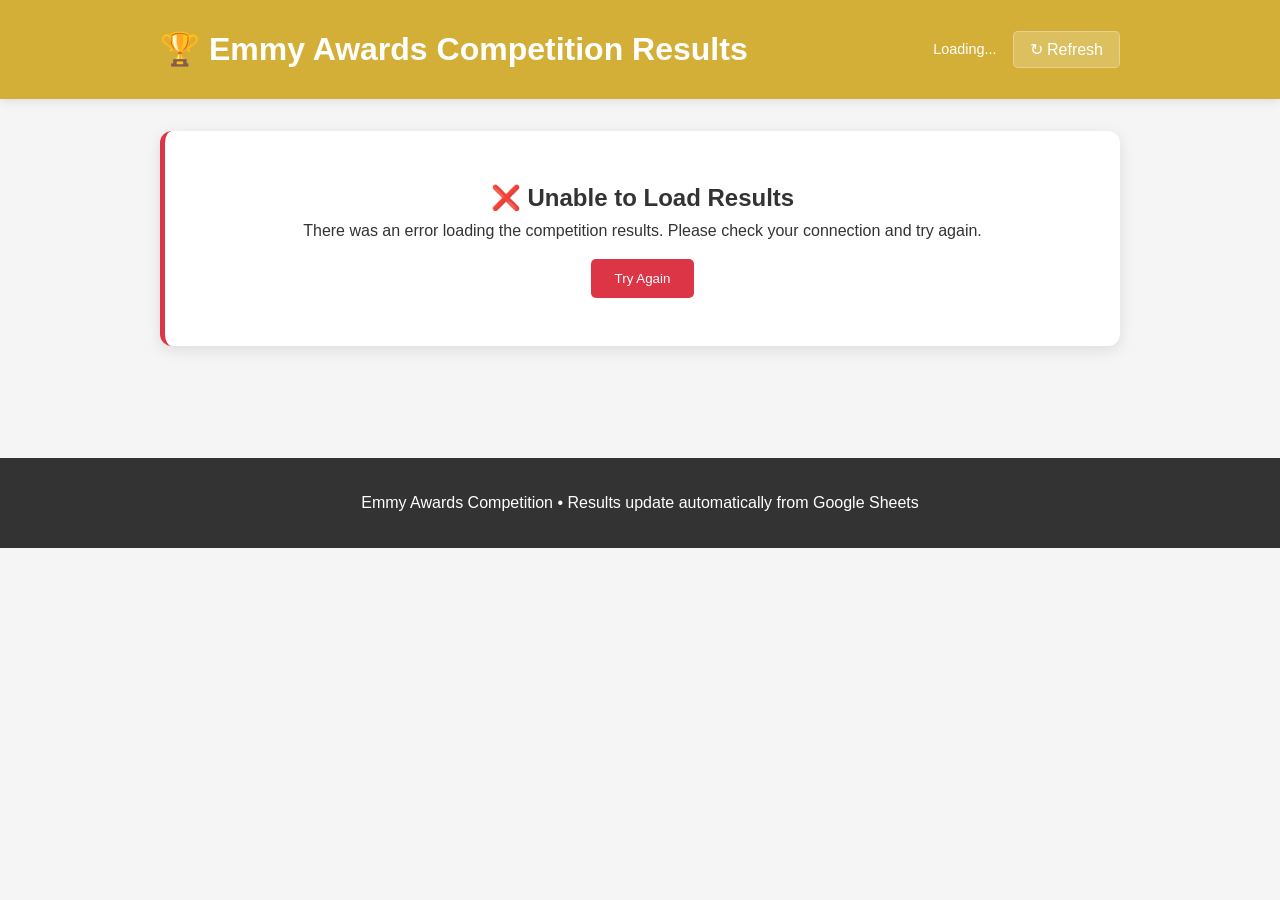
==== results.html @ 93cd5342 "Initial Emmy contest setup with Google Sheets integration" ====
<!DOCTYPE html>
<html lang="en">
<head>
    <meta charset="UTF-8">
    <meta name="viewport" content="width=device-width, initial-scale=1.0">
    <title>Emmy Awards Competition Results</title>
    <link rel="stylesheet" href="results.css">
</head>
<body>
    <header>
        <div class="container">
            <h1>🏆 Emmy Awards Competition Results</h1>
            <div class="refresh-info">
                <span id="lastUpdated">Loading...</span>
                <button id="refreshBtn" onclick="loadResults()">↻ Refresh</button>
            </div>
        </div>
    </header>

    <main>
        <div class="container">
            <div id="loadingMessage" class="loading-card">
                <h2>Loading Results...</h2>
                <p>Fetching the latest scores from Google Sheets</p>
            </div>

            <div id="resultsContainer" style="display: none;">
                <!-- Results will be populated here -->
            </div>

            <div id="errorMessage" class="error-card" style="display: none;">
                <h2>❌ Unable to Load Results</h2>
                <p>There was an error loading the competition results. Please check your connection and try again.</p>
                <button onclick="loadResults()">Try Again</button>
            </div>
        </div>
    </main>

    <footer>
        <div class="container">
            <p>Emmy Awards Competition • Results update automatically from Google Sheets</p>
        </div>
    </footer>

    <script src="results.js"></script>
</body>
</html>
---- results.css ----
* {
    margin: 0;
    padding: 0;
    box-sizing: border-box;
}

body {
    font-family: -apple-system, BlinkMacSystemFont, 'Segoe UI', Roboto, Oxygen, Ubuntu, Cantarell, sans-serif;
    line-height: 1.6;
    color: #333;
    background: #f5f5f5;
}

.container {
    max-width: 1000px;
    margin: 0 auto;
    padding: 0 20px;
}

header {
    background: #d4af37;
    color: white;
    padding: 1.5rem 0;
    box-shadow: 0 2px 10px rgba(0,0,0,0.1);
    position: sticky;
    top: 0;
    z-index: 100;
}

header .container {
    display: flex;
    justify-content: space-between;
    align-items: center;
    flex-wrap: wrap;
    gap: 1rem;
}

header h1 {
    font-size: 2rem;
}

.refresh-info {
    display: flex;
    align-items: center;
    gap: 1rem;
    font-size: 0.9rem;
}

#refreshBtn {
    background: rgba(255,255,255,0.2);
    color: white;
    border: 1px solid rgba(255,255,255,0.3);
    padding: 0.5rem 1rem;
    border-radius: 5px;
    cursor: pointer;
    font-size: 1rem;
    transition: all 0.2s ease;
}

#refreshBtn:hover {
    background: rgba(255,255,255,0.3);
}

main {
    padding: 2rem 0;
}

.loading-card, .error-card {
    background: white;
    border-radius: 12px;
    padding: 3rem;
    text-align: center;
    box-shadow: 0 4px 15px rgba(0,0,0,0.1);
    margin-bottom: 2rem;
}

.error-card {
    border-left: 5px solid #dc3545;
}

.error-card button {
    background: #dc3545;
    color: white;
    border: none;
    padding: 0.75rem 1.5rem;
    border-radius: 5px;
    cursor: pointer;
    margin-top: 1rem;
}

.leaderboard {
    background: white;
    border-radius: 12px;
    padding: 2rem;
    margin-bottom: 2rem;
    box-shadow: 0 4px 15px rgba(0,0,0,0.1);
    border-left: 5px solid #d4af37;
}

.leaderboard h2 {
    color: #d4af37;
    font-size: 1.8rem;
    margin-bottom: 1.5rem;
    text-align: center;
    padding-bottom: 1rem;
    border-bottom: 2px solid #f0f0f0;
}

.judge-results {
    display: grid;
    gap: 1rem;
    margin-bottom: 2rem;
}

.judge-card {
    display: flex;
    align-items: center;
    justify-content: space-between;
    padding: 1.5rem;
    background: #f8f9fa;
    border-radius: 8px;
    border: 2px solid transparent;
    transition: all 0.2s ease;
}

.judge-card.first-place {
    background: linear-gradient(135deg, #ffd700, #ffed4e);
    border-color: #d4af37;
    box-shadow: 0 4px 20px rgba(212, 175, 55, 0.3);
}

.judge-card.second-place {
    background: linear-gradient(135deg, #e8e8e8, #f5f5f5);
    border-color: #c0c0c0;
}

.judge-card.third-place {
    background: linear-gradient(135deg, #cd7f32, #deb887);
    border-color: #cd7f32;
}

.judge-info {
    display: flex;
    align-items: center;
    gap: 1rem;
}

.judge-rank {
    font-size: 2rem;
    font-weight: bold;
    color: #d4af37;
    min-width: 3rem;
    text-align: center;
}

.first-place .judge-rank {
    color: #b8860b;
}

.judge-name {
    font-size: 1.3rem;
    font-weight: bold;
}

.judge-score {
    text-align: right;
}

.score-percentage {
    font-size: 2.5rem;
    font-weight: bold;
    color: #d4af37;
}

.first-place .score-percentage {
    color: #b8860b;
}

.score-details {
    font-size: 0.9rem;
    color: #666;
    margin-top: 0.25rem;
}

.category-breakdown {
    background: white;
    border-radius: 12px;
    padding: 2rem;
    margin-bottom: 2rem;
    box-shadow: 0 4px 15px rgba(0,0,0,0.1);
}

.category-breakdown h3 {
    color: #d4af37;
    font-size: 1.4rem;
    margin-bottom: 1rem;
    padding-bottom: 0.5rem;
    border-bottom: 2px solid #f0f0f0;
}

.category-results {
    display: grid;
    gap: 0.75rem;
}

.category-result {
    display: flex;
    justify-content: space-between;
    align-items: center;
    padding: 0.75rem 1rem;
    background: #f8f9fa;
    border-radius: 6px;
    border-left: 3px solid #d4af37;
}

.category-name {
    font-weight: 500;
}

.category-stats {
    display: flex;
    gap: 1rem;
    font-size: 0.9rem;
    color: #666;
}

footer {
    background: #333;
    color: white;
    padding: 2rem 0;
    text-align: center;
    margin-top: 3rem;
}

/* Mobile optimizations */
@media (max-width: 768px) {
    .container {
        padding: 0 15px;
    }
    
    header .container {
        flex-direction: column;
        text-align: center;
        gap: 0.5rem;
    }
    
    header h1 {
        font-size: 1.6rem;
    }
    
    .judge-card {
        flex-direction: column;
        text-align: center;
        gap: 1rem;
    }
    
    .judge-info {
        flex-direction: column;
        gap: 0.5rem;
    }
    
    .judge-rank {
        font-size: 1.5rem;
        min-width: auto;
    }
    
    .score-percentage {
        font-size: 2rem;
    }
    
    .category-result {
        flex-direction: column;
        text-align: center;
        gap: 0.5rem;
    }
    
    .category-stats {
        justify-content: center;
    }
}
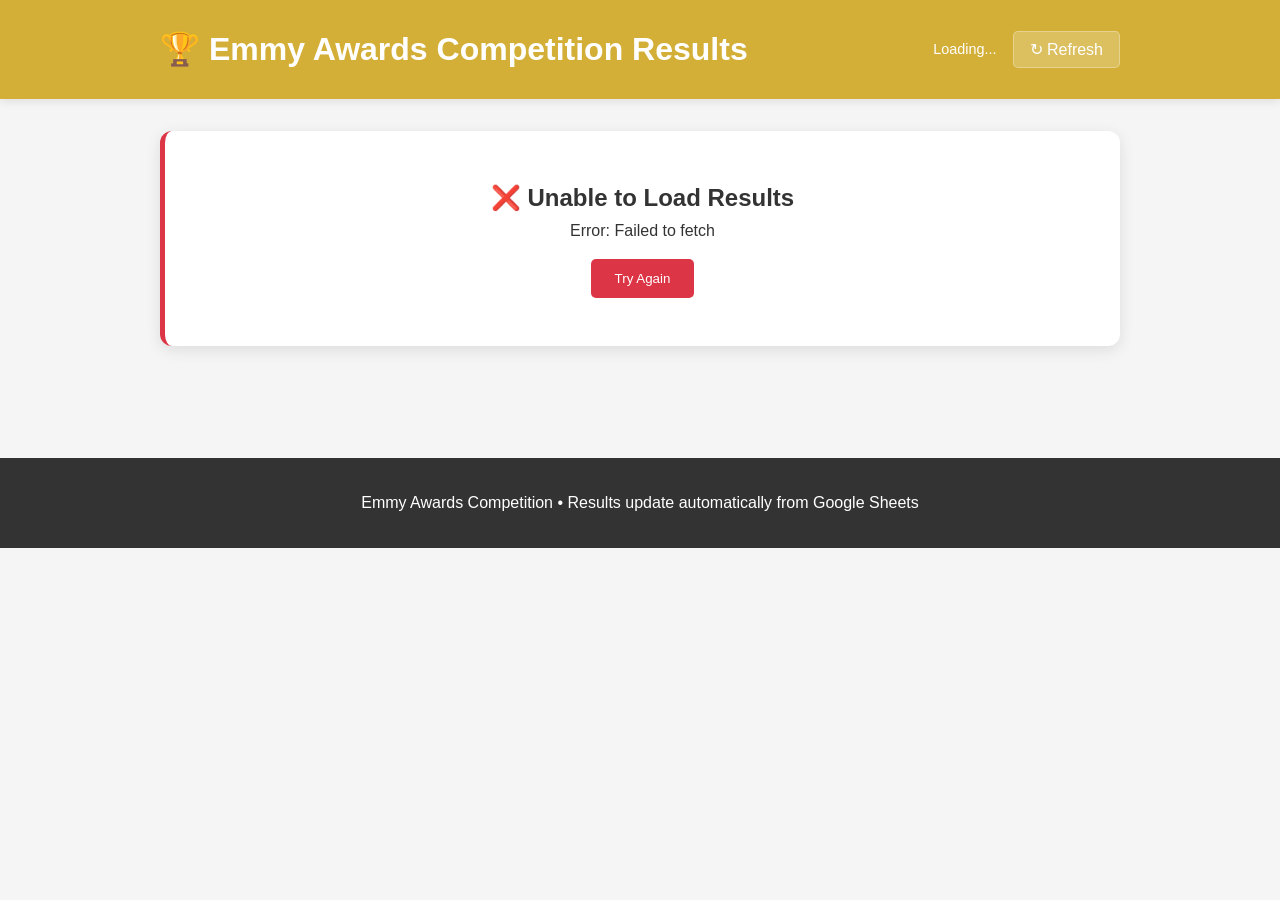
==== commit 074bd671: "Cache bust results.js v2" ====
--- a/results.html
+++ b/results.html
@@ -42,6 +42,6 @@
         </div>
     </footer>
 
-    <script src="results.js"></script>
+    <script src="results.js?v=2"></script>
 </body>
 </html>
